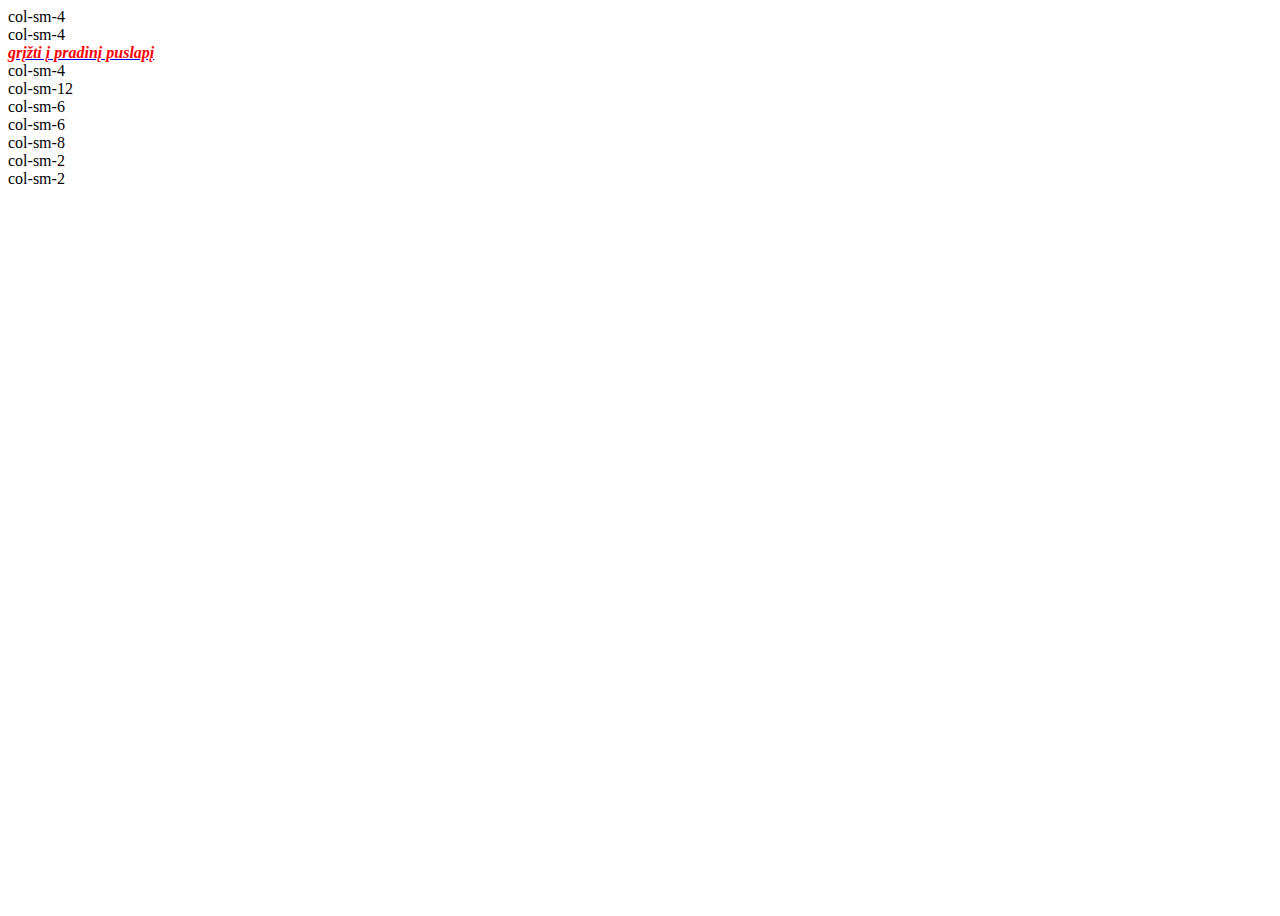
==== html/index01.html @ 571be60e "bootstrap header, work done - cards created, except positions on window resize" ====
<!DOCTYPE html>
<html lang="lt">
<head>
  <meta charset="utf-8">
  <meta name="viewport" content="width=device-width">
  <title>Bootstrap 2022.04.05</title>
  <link href="https://cdn.jsdelivr.net/npm/bootstrap@5.1.3/dist/css/bootstrap.min.css" rel="stylesheet" integrity="sha384-1BmE4kWBq78iYhFldvKuhfTAU6auU8tT94WrHftjDbrCEXSU1oBoqyl2QvZ6jIW3" crossorigin="anonymous">
  <link href="style01.css" rel="stylesheet" type="text/css" />
</head>
<body>
  <div class="container text-center">
    <div class="row h-100 p-1">
      <div class="col-4 text-white bg-secondary">col-sm-4</div>
      <div class="col-4 bg-body">col-sm-4<br><a href="../index.html"><i><font color="#FF0000"><b>grįžti į pradinį puslapį</b></font></i></a></div>
      <div class="col-4 bg-warning">col-sm-4</div>
      <div class="col-12 bg-info">col-sm-12</div>
      <div class="col-6 text-white bg-success">col-sm-6</div>
      <div class="col-6 text-white bg-dark">col-sm-6</div>
      <div class="col-8 bg-danger text-white">col-sm-8</div>
      <div class="col-2 text-white bg-primary">col-sm-2</div>
      <div class="col-2 text-white bg-success">col-sm-2</div>
    </div>
  </div>
<footer>
  <script src="https://cdn.jsdelivr.net/npm/bootstrap@5.1.3/dist/js/bootstrap.bundle.min.js" integrity="sha384-ka7Sk0Gln4gmtz2MlQnikT1wXgYsOg+OMhuP+IlRH9sENBO0LRn5q+8nbTov4+1p" crossorigin="anonymous"></script>
    <script src="script.js"></script>
</footer>
</body>
---- html/style01.css ----
.container {
  height: 100vh;
}
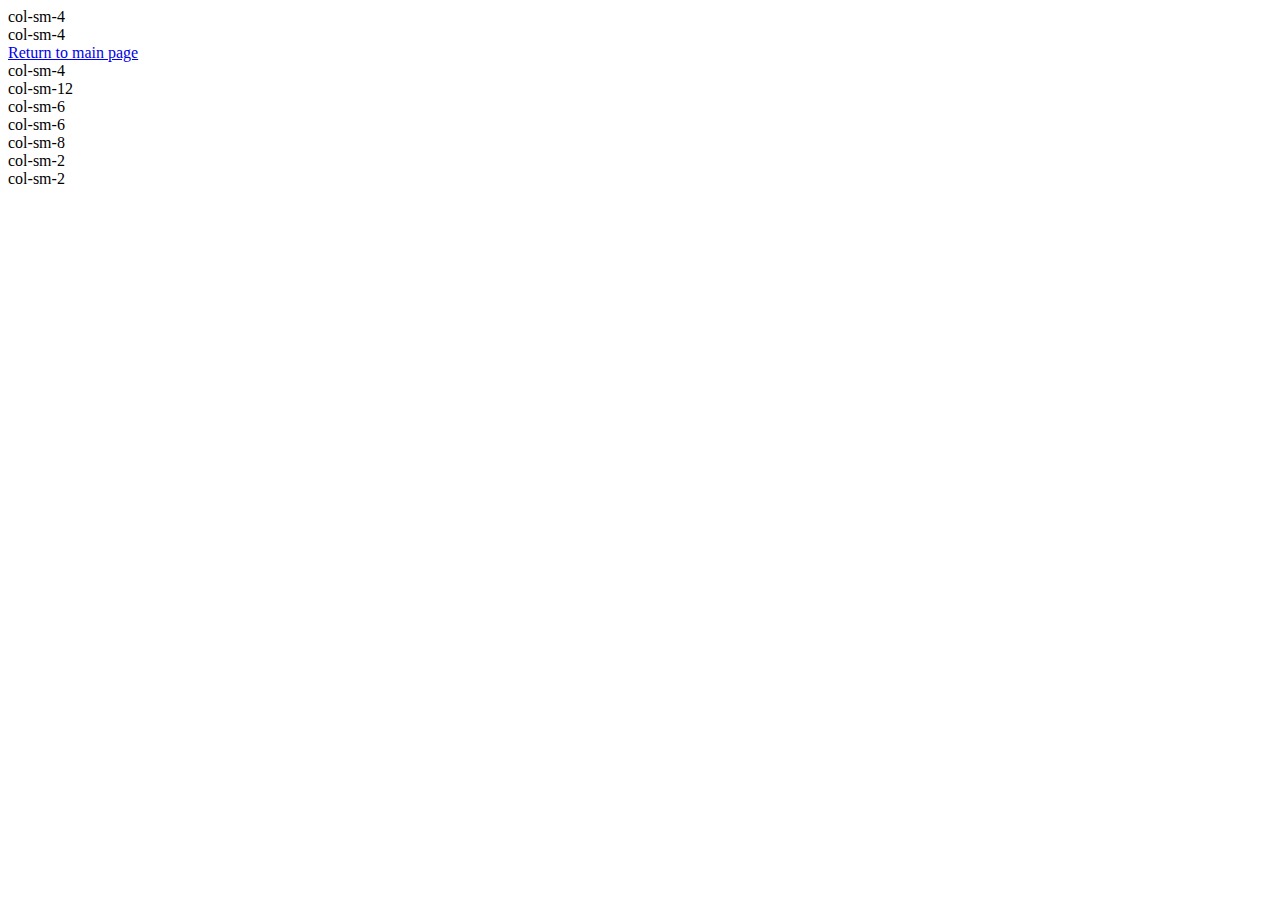
==== commit e1671d09: "removed font tag from html for html5 compatibility, changed descriptions, added projects dates, some" ====
--- a/html/index01.html
+++ b/html/index01.html
@@ -11,7 +11,7 @@
   <div class="container text-center">
     <div class="row h-100 p-1">
       <div class="col-4 text-white bg-secondary">col-sm-4</div>
-      <div class="col-4 bg-body">col-sm-4<br><a href="../index.html"><i><font color="#FF0000"><b>grįžti į pradinį puslapį</b></font></i></a></div>
+      <div class="col-4 bg-body">col-sm-4<br><a href="../index.html">Return to main page</a></div>
       <div class="col-4 bg-warning">col-sm-4</div>
       <div class="col-12 bg-info">col-sm-12</div>
       <div class="col-6 text-white bg-success">col-sm-6</div>
